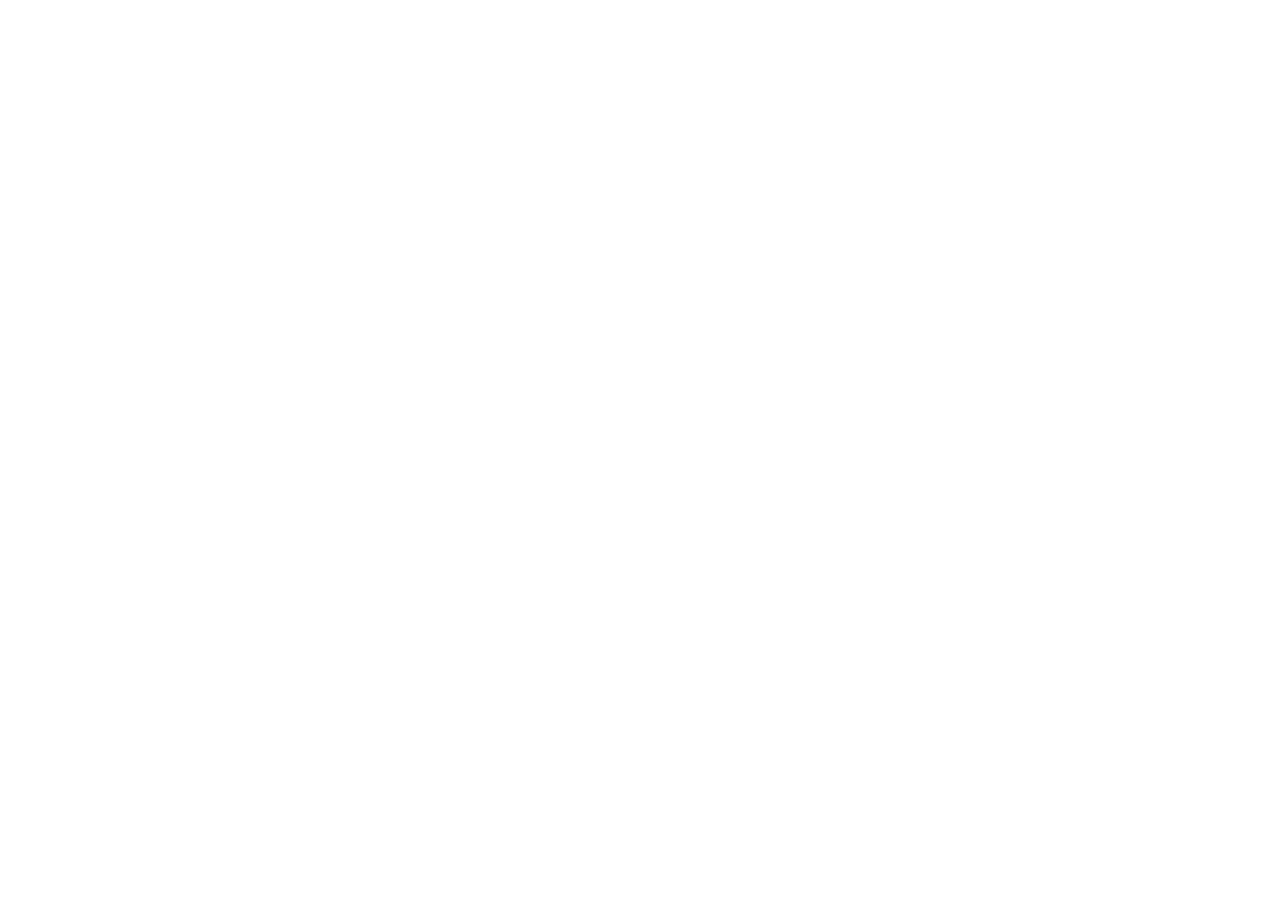
==== about.html @ 09361236 "first commit" ====
<!DOCTYPE html>
<html lang="en">
<head>
    <meta charset="UTF-8">
    <meta http-equiv="X-UA-Compatible" content="IE=edge">
    <meta name="viewport" content="width=device-width, initial-scale=1.0">
    <title>Document</title>
</head>
<body>
    
</body>
</html>
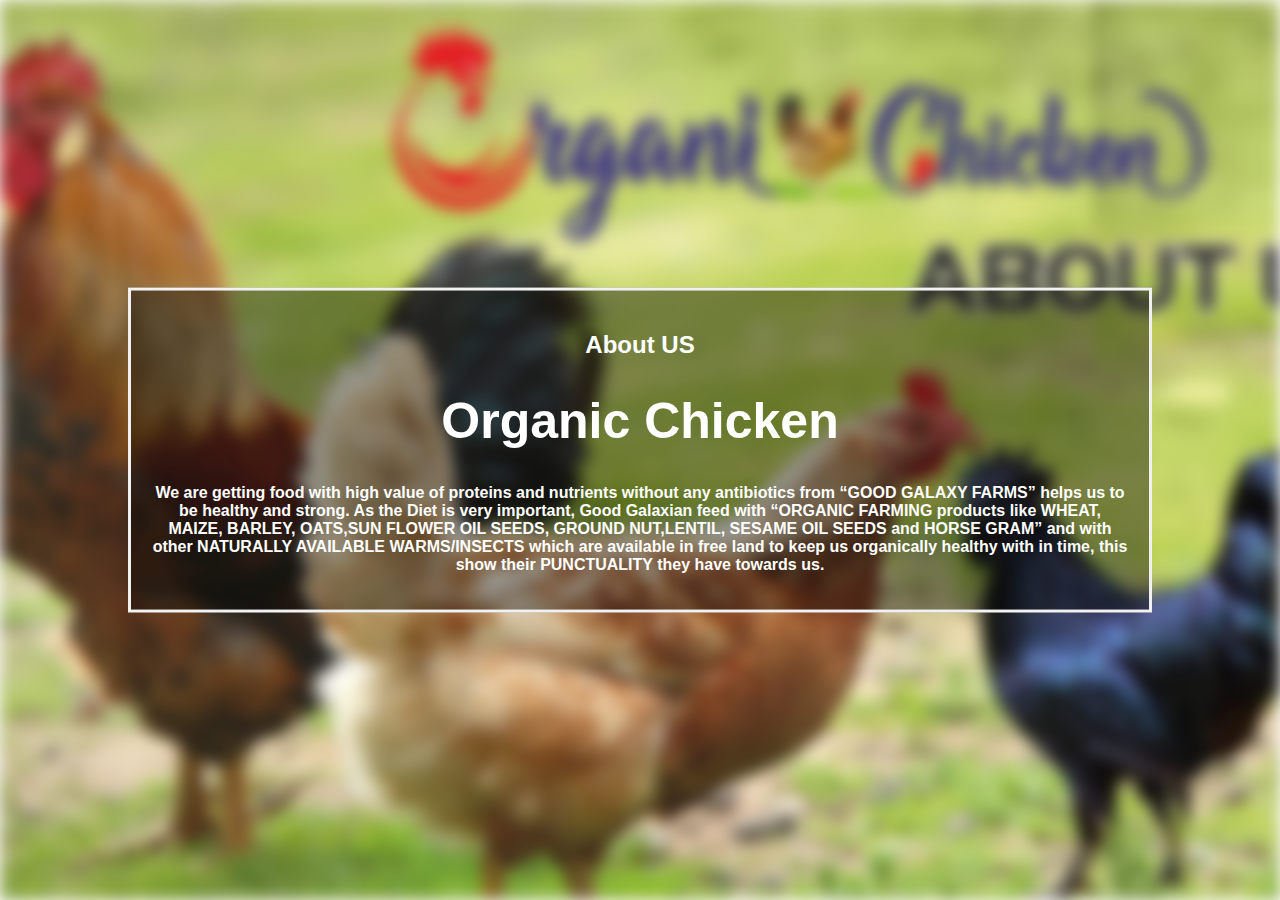
==== commit 98527756: "hogaya" ====
--- a/about.html
+++ b/about.html
@@ -4,9 +4,66 @@
     <meta charset="UTF-8">
     <meta http-equiv="X-UA-Compatible" content="IE=edge">
     <meta name="viewport" content="width=device-width, initial-scale=1.0">
-    <title>Document</title>
+    <title>about</title>
+    <style>
+        body, html {
+            height: 100%;
+            margin: 0;
+            font-family: Arial, Helvetica, sans-serif;
+        }
+
+        * {
+        box-sizing: border-box;
+        }
+
+        .bg-image {
+            /* The image used */
+            background-image: url('images/About_us_header.jpg');
+            
+            /* Add the blur effect */
+            filter: blur(8px);
+            -webkit-filter: blur(8px);
+            
+            /* Full height */
+            height: 100%; 
+            
+            /* Center and scale the image nicely */
+            background-position: center;
+            background-repeat: no-repeat;
+            background-size: cover;
+            /*background-attachment: fixed; 
+           background-size: 100% 100%;*/
+        }
+
+        .bg-text {
+            background-color: rgb(0,0,0); /* Fallback color */
+            background-color: rgba(0,0,0, 0.4); /* Black w/opacity/see-through */
+            color: white;
+            font-weight: bold;
+            border: 3px solid #f1f1f1;
+            position: absolute;
+            top: 50%;
+            left: 50%;
+            transform: translate(-50%, -50%);
+            z-index: 2;
+            width: 80%;
+            padding: 20px;
+            text-align: center;
+        }
+    </style>
 </head>
 <body>
-    
+    <div class="bg-image"></div>
+    <div class="bg-text">
+        <h2>About US</h2>
+        <h1 style="font-size:50px">Organic Chicken</h1>
+        <p style="color: white;">
+            We are getting food with high value of proteins and nutrients without any antibiotics from “GOOD GALAXY FARMS” 
+            helps us to be healthy and strong. As the Diet is very important, Good Galaxian feed with “ORGANIC FARMING 
+            products like WHEAT, MAIZE, BARLEY, OATS,SUN FLOWER OIL SEEDS, GROUND NUT,LENTIL, SESAME OIL SEEDS and 
+            HORSE GRAM” and with other NATURALLY AVAILABLE WARMS/INSECTS which are available in free land to keep us 
+            organically healthy with in time, this show their PUNCTUALITY they have towards us.
+        </p>
+    </div>
 </body>
 </html>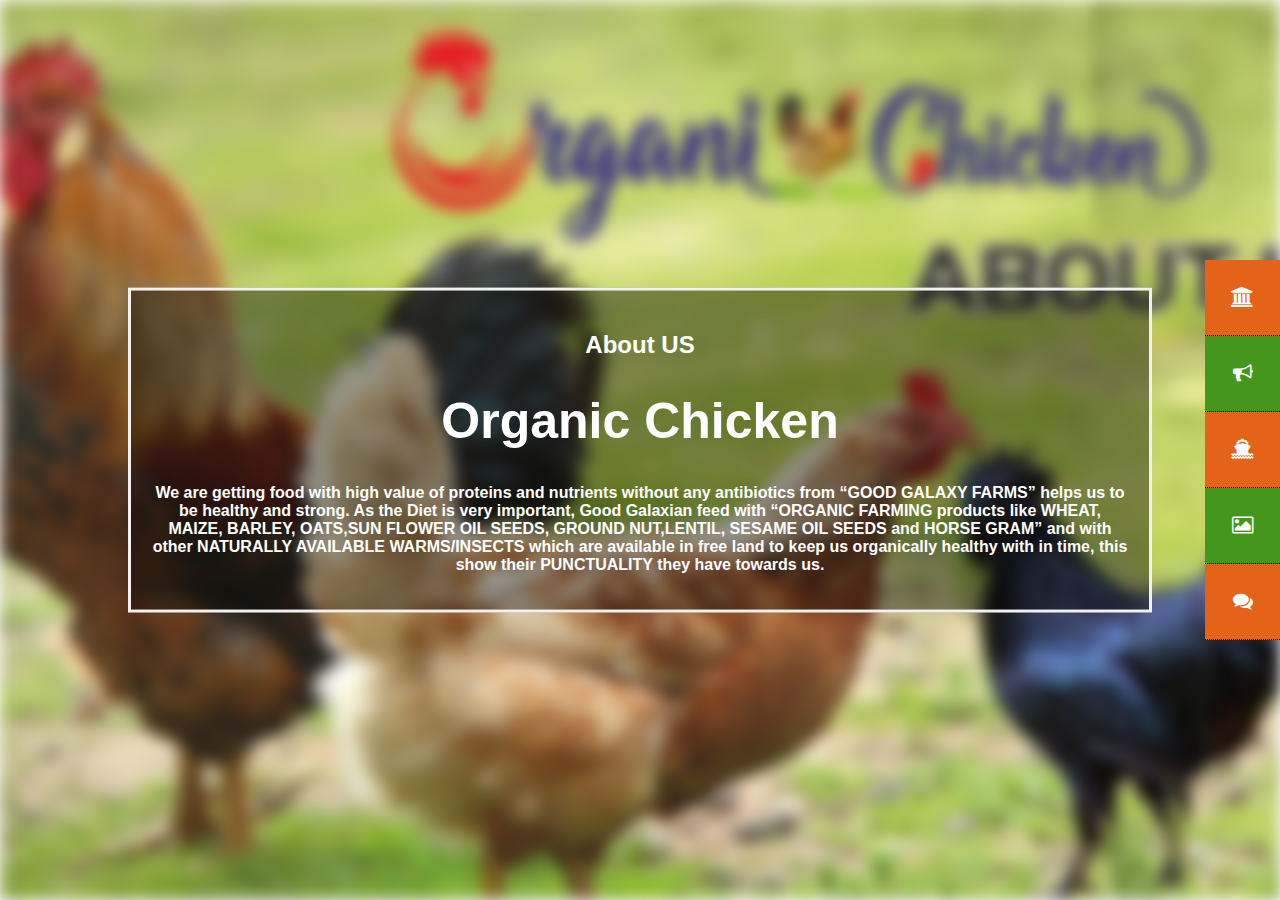
==== commit 25034994: "free commit" ====
--- a/about.html
+++ b/about.html
@@ -4,6 +4,9 @@
     <meta charset="UTF-8">
     <meta http-equiv="X-UA-Compatible" content="IE=edge">
     <meta name="viewport" content="width=device-width, initial-scale=1.0">
+    <link href="https://fonts.googleapis.com/css2?family=Roboto&display=swap" rel="stylesheet">
+    <link rel="stylesheet" href="https://cdnjs.cloudflare.com/ajax/libs/font-awesome/4.7.0/css/font-awesome.min.css">
+    <link rel="stylesheet" href="about.css">
     <title>about</title>
     <style>
         body, html {
@@ -53,6 +56,25 @@
     </style>
 </head>
 <body>
+        <div class="icon-bar" style="vertical-align: middle;">
+          <a href="index.html" class="home">
+            <span class="tooltiptext">Home</span>
+            <i class="fa fa-institution"></i>
+          </a>
+          <a href="#" class="about">
+            <span class="tooltiptext">About</span>
+            <i class="fa fa-bullhorn"></i></a>
+          <a href="breed.html" class="breed">
+            <span class="tooltiptext">Breeds</span>
+            <i class="fa fa-ship"></i></a>
+          <a href="gallery.html" class="gallery">
+            <span class="tooltiptext">Gallery</span>
+            <i class="fa fa-picture-o"></i></a>
+          <a href="contact.html" class="contact">
+            <span class="tooltiptext">Contact US</span>
+            <i class="fa fa-comments"></i></a>
+        </div>
+    
     <div class="bg-image"></div>
     <div class="bg-text">
         <h2>About US</h2>
--- a/about.css
+++ b/about.css
@@ -0,0 +1,173 @@
+.icon-bar {
+    z-index: 1;
+    position: fixed;
+    top: 50%;
+    right: 0vw;
+    -webkit-transform: translateY(-50%);
+    -ms-transform: translateY(-50%);
+    transform: translateY(-50%);
+  }
+  
+  .icon-bar a {
+    display: block;
+    text-align: center;
+    padding: 26px;
+    transition: all 0.3s ease;
+    color: white;
+    font-size: 20px;
+  }
+  
+  .icon-bar a:hover {
+    background-color: #000;
+  }
+  
+  .home {
+    background: #e56318;
+    color: white;
+  }
+  .about {
+    background: #44961C;
+    color: white;
+  }
+  .breed {
+    background: #e56318;
+    color: white;
+  }
+  .gallery {
+    background: #44961C;
+    color: white;
+  }
+  .contact {
+    background: #e56318;
+    color: white;
+  }
+  .home {
+    position: relative;
+    display: inline-block;
+    border-bottom: 1px dotted black;
+  }
+  
+  .home .tooltiptext {
+    visibility: hidden;
+    width: 120px;
+    background-color: black;
+    color: #fff;
+    text-align: center;
+    border-radius: 6px;
+    padding: 5px 0;
+  
+    /* Position the tooltip */
+    position: absolute;
+    z-index: 1;
+    top: -1px;
+    right: 105%;
+  }
+  
+  .home:hover .tooltiptext {
+    visibility: visible;
+  }
+  /*about  ---*/
+  .about {
+    position: relative;
+    display: inline-block;
+    border-bottom: 1px dotted black;
+  }
+  
+  .about .tooltiptext {
+    visibility: hidden;
+    width: 120px;
+    background-color: black;
+    color: #fff;
+    text-align: center;
+    border-radius: 6px;
+    padding: 5px 0;
+  
+    /* Position the tooltip */
+    position: absolute;
+    z-index: 1;
+    top: -1px;
+    right: 105%;
+  }
+  
+  .about:hover .tooltiptext {
+    visibility: visible;
+  }
+  /*breed-----*/
+  .breed {
+    position: relative;
+    display: inline-block;
+    border-bottom: 1px dotted black;
+  }
+  
+  .breed .tooltiptext {
+    visibility: hidden;
+    width: 120px;
+    background-color: black;
+    color: #fff;
+    text-align: center;
+    border-radius: 6px;
+    padding: 5px 0;
+  
+    /* Position the tooltip */
+    position: absolute;
+    z-index: 1;
+    top: -1px;
+    right: 105%;
+  }
+  
+  .breed:hover .tooltiptext {
+    visibility: visible;
+  }
+  /*gallery----*/
+  .gallery {
+    position: relative;
+    display: inline-block;
+    border-bottom: 1px dotted black;
+  }
+  
+  .gallery .tooltiptext {
+    visibility: hidden;
+    width: 120px;
+    background-color: black;
+    color: #fff;
+    text-align: center;
+    border-radius: 6px;
+    padding: 5px 0;
+  
+    /* Position the tooltip */
+    position: absolute;
+    z-index: 1;
+    top: 1px;
+    right: 105%;
+  }
+  
+  .gallery:hover .tooltiptext {
+    visibility: visible;
+  }
+  /*contact*/
+  .contact {
+    position: relative;
+    display: inline-block;
+    border-bottom: 1px dotted black;
+  }
+  
+  .contact .tooltiptext {
+    visibility: hidden;
+    width: 120px;
+    background-color: black;
+    color: #fff;
+    text-align: center;
+    border-radius: 6px;
+    padding: 5px 0;
+  
+    /* Position the tooltip */
+    position: absolute;
+    z-index: 1;
+    top: -1px;
+    right: 105%;
+  }
+  
+  .contact:hover .tooltiptext {
+    visibility: visible;
+  }
+  
